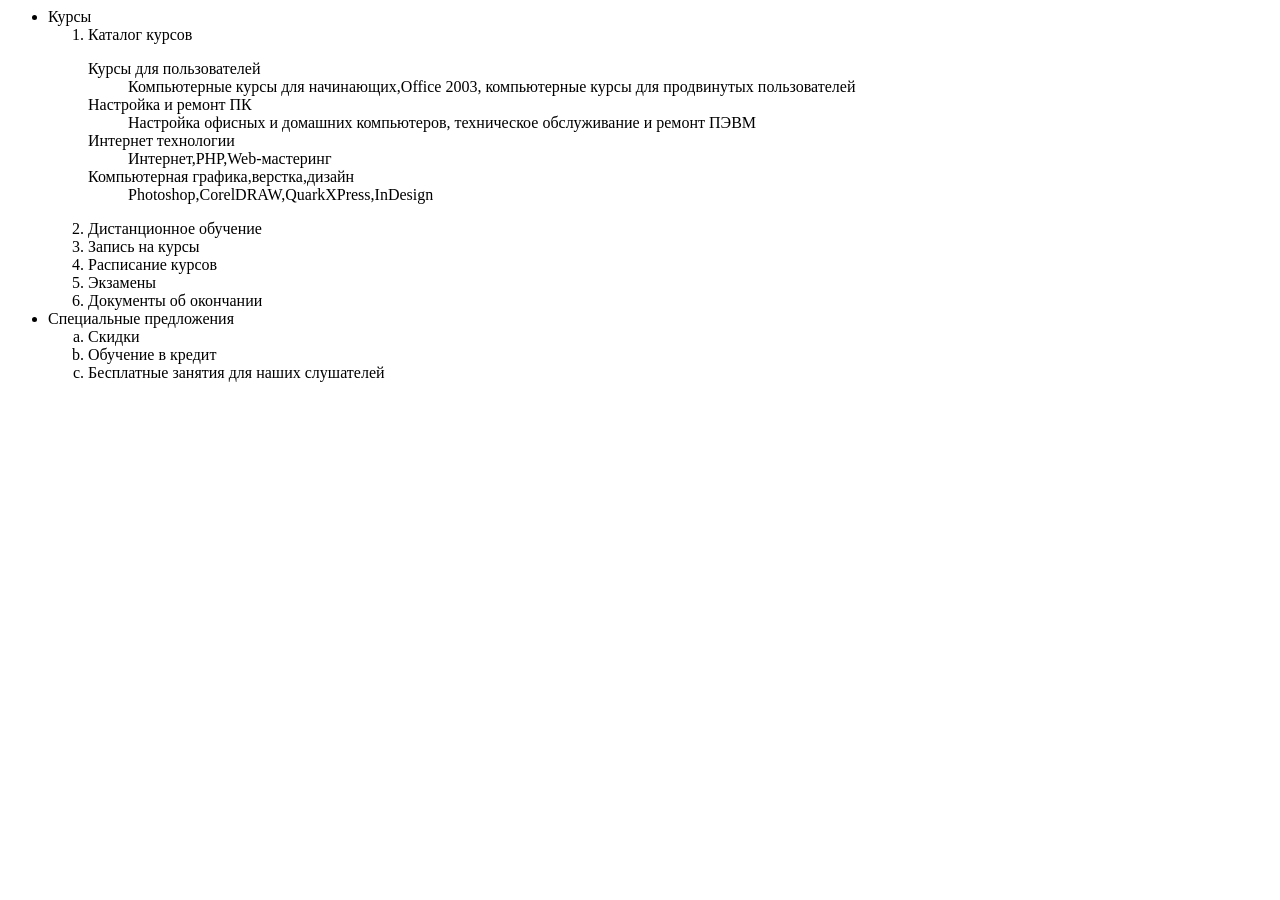
==== spiski.html @ 6ffd60ef "My second file" ====
<html>
<head>
	<meta charset="utf-8">
	<title>Списки</title>
</head>
<body>
<ul>
	<li>Курсы
		<ol>
			<li>Каталог курсов
				<dl>
					<dt>Курсы для пользователей</dt>
						<dd>Компьютерные курсы для начинающих,Office 2003,
							компьютерные курсы для продвинутых пользователей</dd>
					<dt>Настройка и ремонт ПК</dt>
						<dd>Настройка офисных и домашних компьютеров,
							техническое обслуживание и ремонт ПЭВМ</dd>
					<dt>Интернет технологии</dt>
						<dd>Интернет,PHP,Web-мастеринг</dd>
					<dt>Компьютерная графика,верстка,дизайн</dt>
						<dd>Photoshop,CorelDRAW,QuarkXPress,InDesign</dd>
				</dl>
			</li>
			<li>Дистанционное обучение</li>
			<li>Запись на курсы </li>
			<li>Расписание курсов</li>
			<li>Экзамены</li>
			<li>Документы об окончании</li>
		</ol>
	</li>
	<li>Специальные предложения
		<ol type="a">
	       <li>Скидки</li>
	       <li>Обучение в кредит</li>
	       <li>Бесплатные занятия для наших слушателей</li>
		</ol>
	</li>
</ul>
</body>
</html>
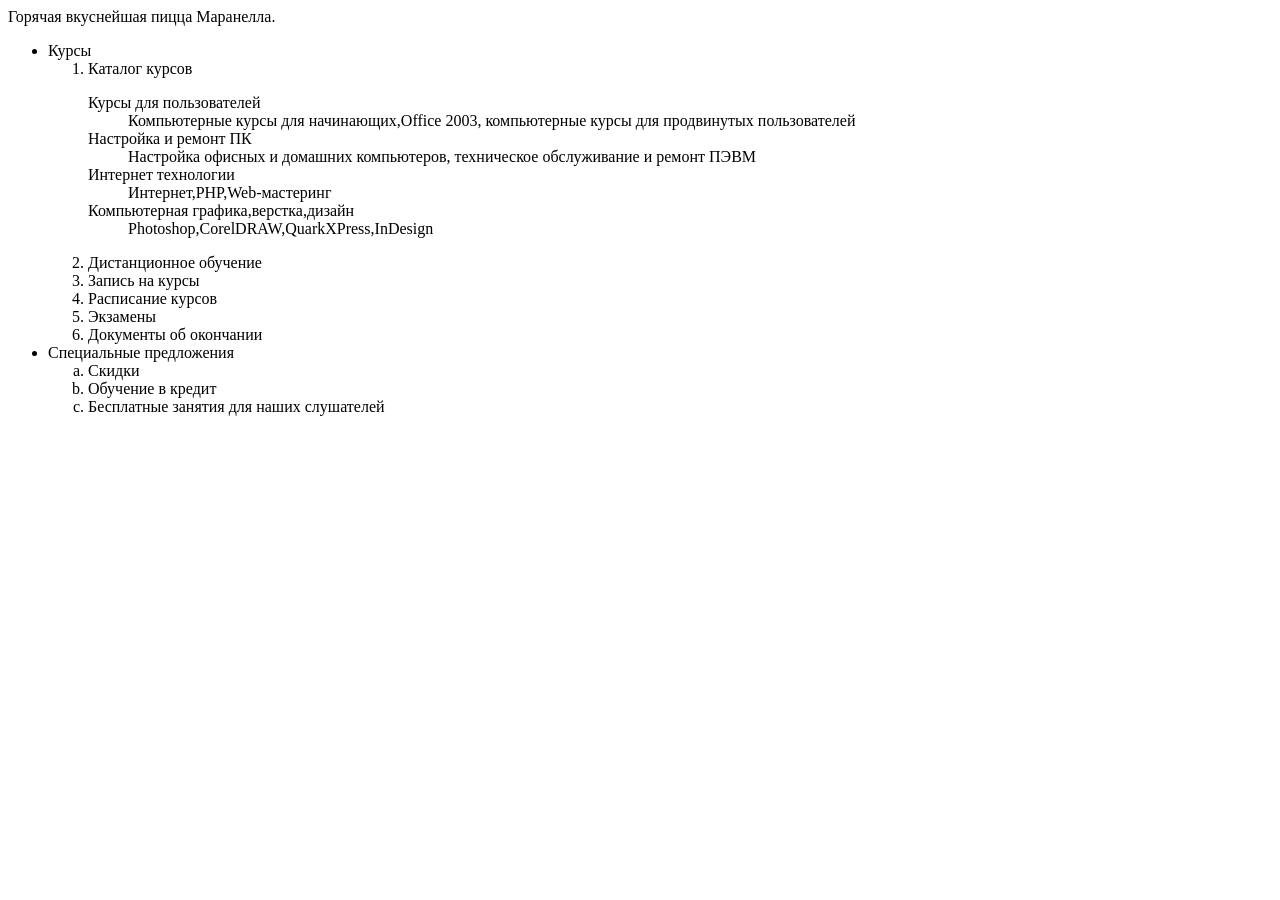
==== commit 0407c69d: "Maranella was added" ====
--- a/spiski.html
+++ b/spiski.html
@@ -4,6 +4,8 @@
 	<title>Списки</title>
 </head>
 <body>
+
+<p>Горячая вкуснейшая пицца Маранелла.</p>
 <ul>
 	<li>Курсы
 		<ol>
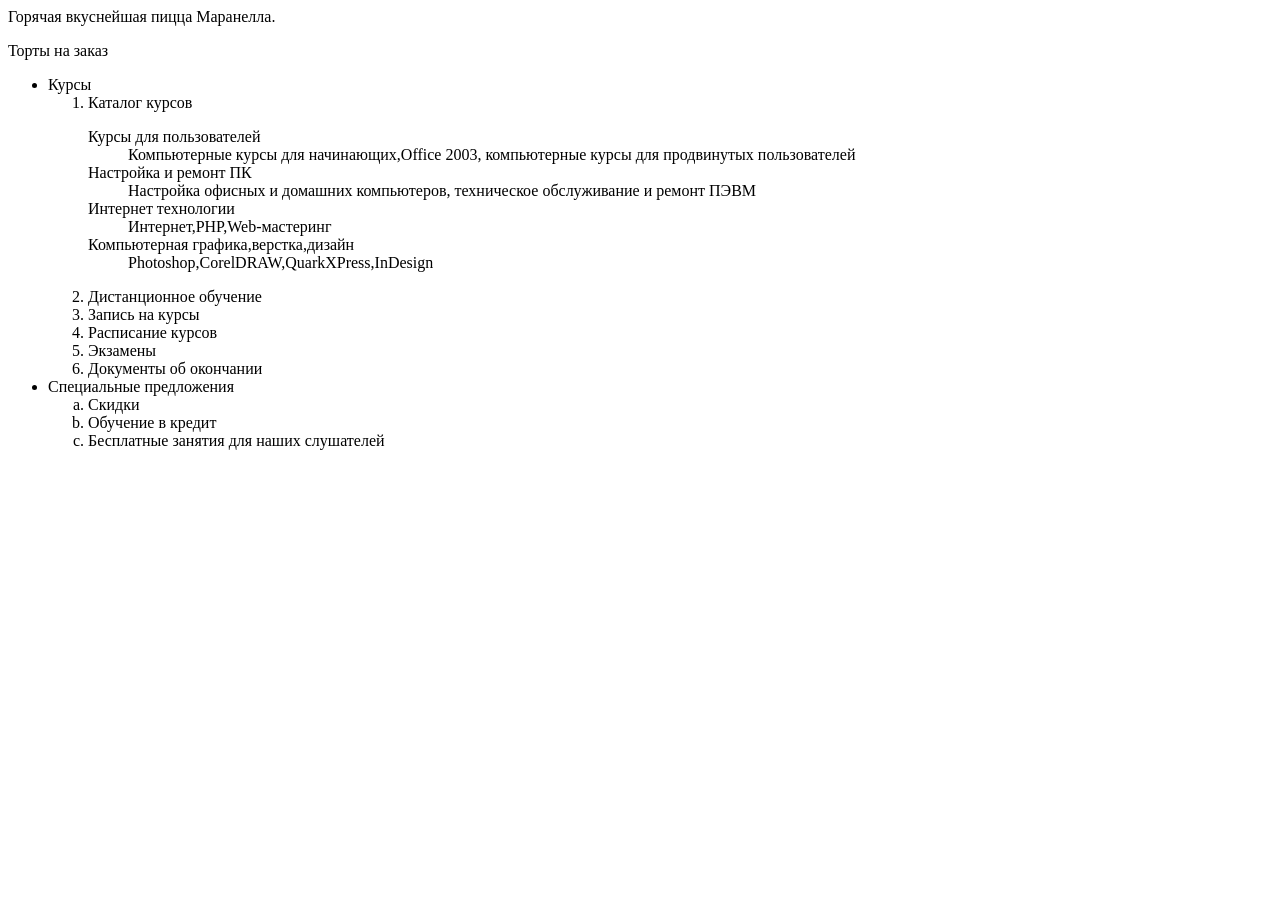
==== commit 429122fa: "New proposition" ====
--- a/spiski.html
+++ b/spiski.html
@@ -6,6 +6,7 @@
 <body>
 
 <p>Горячая вкуснейшая пицца Маранелла.</p>
+<p>Торты на заказ</p>
 <ul>
 	<li>Курсы
 		<ol>
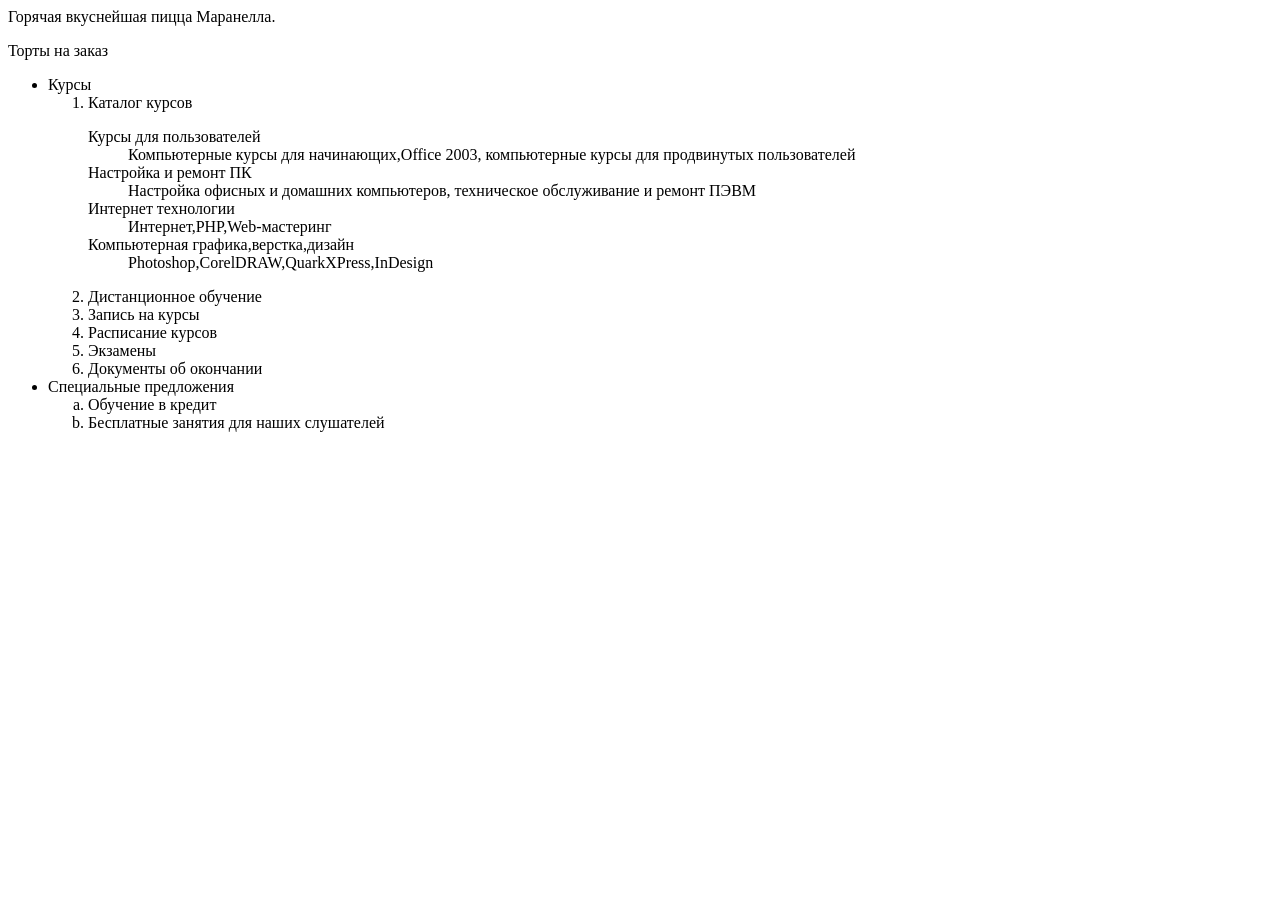
==== commit 28f48a73: "deleted skidki" ====
--- a/spiski.html
+++ b/spiski.html
@@ -33,7 +33,6 @@
 	</li>
 	<li>Специальные предложения
 		<ol type="a">
-	       <li>Скидки</li>
 	       <li>Обучение в кредит</li>
 	       <li>Бесплатные занятия для наших слушателей</li>
 		</ol>
